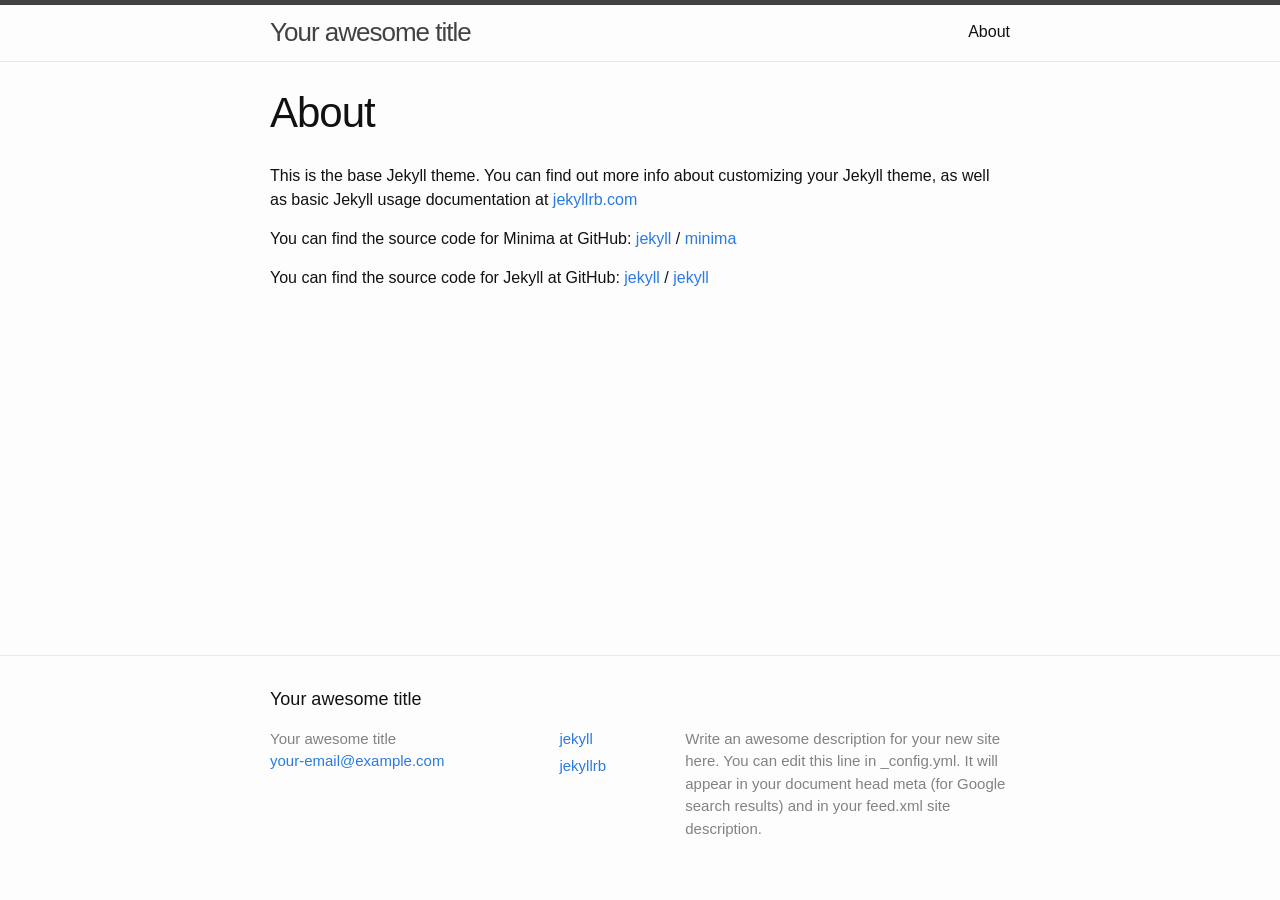
==== about/index.html @ 472cd076 "deploy: PulseGear/FleetImpulse.in@5b609e39529fab833a03f950bbbc239ffcf9d746" ====
<!DOCTYPE html>
<html lang="en"><head>
  <meta charset="utf-8">
  <meta http-equiv="X-UA-Compatible" content="IE=edge">
  <meta name="viewport" content="width=device-width, initial-scale=1"><!-- Begin Jekyll SEO tag v2.9.1 -->
<title>About | Your awesome title</title>
<meta name="generator" content="Jekyll v4.4.1" />
<meta property="og:title" content="About" />
<meta property="og:locale" content="en_US" />
<meta name="description" content="Write an awesome description for your new site here. You can edit this line in _config.yml. It will appear in your document head meta (for Google search results) and in your feed.xml site description." />
<meta name="twitter:description" property="og:description" content="Write an awesome description for your new site here. You can edit this line in _config.yml. It will appear in your document head meta (for Google search results) and in your feed.xml site description." />
<link rel="canonical" href="/about/" />
<meta property="og:url" content="/about/" />
<meta property="og:site_name" content="Your awesome title" />
<meta property="og:type" content="website" />
<meta name="twitter:card" content="summary" />
<meta name="twitter:title" content="About" />
<script type="application/ld+json">
{"@context":"https://schema.org","@type":"WebSite","description":"Write an awesome description for your new site here. You can edit this line in _config.yml. It will appear in your document head meta (for Google search results) and in your feed.xml site description.","headline":"About","name":"Your awesome title","url":"/about/"}</script>
<!-- End Jekyll SEO tag -->
<link rel="stylesheet" href="/assets/main.css"><link type="application/atom+xml" rel="alternate" href="/feed.xml" title="Your awesome title" /></head>
<body><header class="site-header" role="banner">

  <div class="wrapper"><a class="site-title" rel="author" href="/">Your awesome title</a><nav class="site-nav">
        <input type="checkbox" id="nav-trigger" class="nav-trigger" />
        <label for="nav-trigger">
          <span class="menu-icon">
            <svg viewBox="0 0 18 15" width="18px" height="15px">
              <path d="M18,1.484c0,0.82-0.665,1.484-1.484,1.484H1.484C0.665,2.969,0,2.304,0,1.484l0,0C0,0.665,0.665,0,1.484,0 h15.032C17.335,0,18,0.665,18,1.484L18,1.484z M18,7.516C18,8.335,17.335,9,16.516,9H1.484C0.665,9,0,8.335,0,7.516l0,0 c0-0.82,0.665-1.484,1.484-1.484h15.032C17.335,6.031,18,6.696,18,7.516L18,7.516z M18,13.516C18,14.335,17.335,15,16.516,15H1.484 C0.665,15,0,14.335,0,13.516l0,0c0-0.82,0.665-1.483,1.484-1.483h15.032C17.335,12.031,18,12.695,18,13.516L18,13.516z"/>
            </svg>
          </span>
        </label>

        <div class="trigger"><a class="page-link" href="/about/">About</a></div>
      </nav></div>
</header>
<main class="page-content" aria-label="Content">
      <div class="wrapper">
        <article class="post">

  <header class="post-header">
    <h1 class="post-title">About</h1>
  </header>

  <div class="post-content">
    <p>This is the base Jekyll theme. You can find out more info about customizing your Jekyll theme, as well as basic Jekyll usage documentation at <a href="https://jekyllrb.com/">jekyllrb.com</a></p>

<p>You can find the source code for Minima at GitHub:
<a href="https://github.com/jekyll">jekyll</a> /
<a href="https://github.com/jekyll/minima">minima</a></p>

<p>You can find the source code for Jekyll at GitHub:
<a href="https://github.com/jekyll">jekyll</a> /
<a href="https://github.com/jekyll/jekyll">jekyll</a></p>


  </div>

</article>

      </div>
    </main><footer class="site-footer h-card">
  <data class="u-url" href="/"></data>

  <div class="wrapper">

    <h2 class="footer-heading">Your awesome title</h2>

    <div class="footer-col-wrapper">
      <div class="footer-col footer-col-1">
        <ul class="contact-list">
          <li class="p-name">Your awesome title</li><li><a class="u-email" href="mailto:your-email@example.com">your-email@example.com</a></li></ul>
      </div>

      <div class="footer-col footer-col-2"><ul class="social-media-list"><li><a href="https://github.com/jekyll"><svg class="svg-icon"><use xlink:href="/assets/minima-social-icons.svg#github"></use></svg> <span class="username">jekyll</span></a></li><li><a href="https://www.twitter.com/jekyllrb"><svg class="svg-icon"><use xlink:href="/assets/minima-social-icons.svg#twitter"></use></svg> <span class="username">jekyllrb</span></a></li></ul>
</div>

      <div class="footer-col footer-col-3">
        <p>Write an awesome description for your new site here. You can edit this line in _config.yml. It will appear in your document head meta (for Google search results) and in your feed.xml site description.</p>
      </div>
    </div>

  </div>

</footer>
</body>

</html>
---- assets/main.css ----
/**
 * Reset some basic elements
 */
body, h1, h2, h3, h4, h5, h6,
p, blockquote, pre, hr,
dl, dd, ol, ul, figure {
  margin: 0;
  padding: 0;
}

/**
 * Basic styling
 */
body {
  font: 400 16px/1.5 -apple-system, BlinkMacSystemFont, "Segoe UI", Roboto, Helvetica, Arial, sans-serif, "Apple Color Emoji", "Segoe UI Emoji", "Segoe UI Symbol";
  color: #111;
  background-color: #fdfdfd;
  -webkit-text-size-adjust: 100%;
  -webkit-font-feature-settings: "kern" 1;
  -moz-font-feature-settings: "kern" 1;
  -o-font-feature-settings: "kern" 1;
  font-feature-settings: "kern" 1;
  font-kerning: normal;
  display: flex;
  min-height: 100vh;
  flex-direction: column;
}

/**
 * Set `margin-bottom` to maintain vertical rhythm
 */
h1, h2, h3, h4, h5, h6,
p, blockquote, pre,
ul, ol, dl, figure,
.highlight {
  margin-bottom: 15px;
}

/**
 * `main` element
 */
main {
  display: block; /* Default value of `display` of `main` element is 'inline' in IE 11. */
}

/**
 * Images
 */
img {
  max-width: 100%;
  vertical-align: middle;
}

/**
 * Figures
 */
figure > img {
  display: block;
}

figcaption {
  font-size: 14px;
}

/**
 * Lists
 */
ul, ol {
  margin-left: 30px;
}

li > ul,
li > ol {
  margin-bottom: 0;
}

/**
 * Headings
 */
h1, h2, h3, h4, h5, h6 {
  font-weight: 400;
}

/**
 * Links
 */
a {
  color: #2a7ae2;
  text-decoration: none;
}
a:visited {
  color: rgb(8.9993518068%, 33.8251498947%, 66.0986874088%);
}
a:hover {
  color: #111;
  text-decoration: underline;
}
.social-media-list a:hover {
  text-decoration: none;
}
.social-media-list a:hover .username {
  text-decoration: underline;
}

/**
 * Blockquotes
 */
blockquote {
  color: #828282;
  border-left: 4px solid #e8e8e8;
  padding-left: 15px;
  font-size: 18px;
  letter-spacing: -1px;
  font-style: italic;
}
blockquote > :last-child {
  margin-bottom: 0;
}

/**
 * Code formatting
 */
pre,
code {
  font-size: 15px;
  border: 1px solid #e8e8e8;
  border-radius: 3px;
  background-color: #eef;
}

code {
  padding: 1px 5px;
}

pre {
  padding: 8px 12px;
  overflow-x: auto;
}
pre > code {
  border: 0;
  padding-right: 0;
  padding-left: 0;
}

/**
 * Wrapper
 */
.wrapper {
  max-width: -webkit-calc(800px - (30px * 2));
  max-width: calc(800px - 30px * 2);
  margin-right: auto;
  margin-left: auto;
  padding-right: 30px;
  padding-left: 30px;
}
@media screen and (max-width: 800px) {
  .wrapper {
    max-width: -webkit-calc(800px - (30px));
    max-width: calc(800px - (30px));
    padding-right: 15px;
    padding-left: 15px;
  }
}

/**
 * Clearfix
 */
.footer-col-wrapper:after, .wrapper:after {
  content: "";
  display: table;
  clear: both;
}

/**
 * Icons
 */
.svg-icon {
  width: 16px;
  height: 16px;
  display: inline-block;
  fill: #828282;
  padding-right: 5px;
  vertical-align: text-top;
}

.social-media-list li + li {
  padding-top: 5px;
}

/**
 * Tables
 */
table {
  margin-bottom: 30px;
  width: 100%;
  text-align: left;
  color: rgb(24.6666666667%, 24.6666666667%, 24.6666666667%);
  border-collapse: collapse;
  border: 1px solid #e8e8e8;
}
table tr:nth-child(even) {
  background-color: rgb(96.9803921569%, 96.9803921569%, 96.9803921569%);
}
table th, table td {
  padding: 9.999999999px 15px;
}
table th {
  background-color: rgb(93.9803921569%, 93.9803921569%, 93.9803921569%);
  border: 1px solid rgb(86.9803921569%, 86.9803921569%, 86.9803921569%);
  border-bottom-color: rgb(78.9803921569%, 78.9803921569%, 78.9803921569%);
}
table td {
  border: 1px solid #e8e8e8;
}

/**
 * Site header
 */
.site-header {
  border-top: 5px solid rgb(25.9803921569%, 25.9803921569%, 25.9803921569%);
  border-bottom: 1px solid #e8e8e8;
  min-height: 55.95px;
  position: relative;
}

.site-title {
  font-size: 26px;
  font-weight: 300;
  line-height: 54px;
  letter-spacing: -1px;
  margin-bottom: 0;
  float: left;
}
.site-title, .site-title:visited {
  color: rgb(25.9803921569%, 25.9803921569%, 25.9803921569%);
}

.site-nav {
  float: right;
  line-height: 54px;
}
.site-nav .nav-trigger {
  display: none;
}
.site-nav .menu-icon {
  display: none;
}
.site-nav .page-link {
  color: #111;
  line-height: 1.5;
}
.site-nav .page-link:not(:last-child) {
  margin-right: 20px;
}
@media screen and (max-width: 600px) {
  .site-nav {
    position: absolute;
    top: 9px;
    right: 15px;
    background-color: #fdfdfd;
    border: 1px solid #e8e8e8;
    border-radius: 5px;
    text-align: right;
  }
  .site-nav label[for=nav-trigger] {
    display: block;
    float: right;
    width: 36px;
    height: 36px;
    z-index: 2;
    cursor: pointer;
  }
  .site-nav .menu-icon {
    display: block;
    float: right;
    width: 36px;
    height: 26px;
    line-height: 0;
    padding-top: 10px;
    text-align: center;
  }
  .site-nav .menu-icon > svg {
    fill: rgb(25.9803921569%, 25.9803921569%, 25.9803921569%);
  }
  .site-nav input ~ .trigger {
    clear: both;
    display: none;
  }
  .site-nav input:checked ~ .trigger {
    display: block;
    padding-bottom: 5px;
  }
  .site-nav .page-link {
    display: block;
    margin-left: 20px;
    padding: 5px 10px;
  }
  .site-nav .page-link:not(:last-child) {
    margin-right: 0;
  }
}

/**
 * Site footer
 */
.site-footer {
  border-top: 1px solid #e8e8e8;
  padding: 30px 0;
}

.footer-heading {
  font-size: 18px;
  margin-bottom: 15px;
}

.contact-list,
.social-media-list {
  list-style: none;
  margin-left: 0;
}

.footer-col-wrapper {
  font-size: 15px;
  color: #828282;
  margin-left: -15px;
}

.footer-col {
  float: left;
  margin-bottom: 15px;
  padding-left: 15px;
}

.footer-col-1 {
  width: -webkit-calc(35% - (30px / 2));
  width: calc(35% - 30px / 2);
}

.footer-col-2 {
  width: -webkit-calc(20% - (30px / 2));
  width: calc(20% - 30px / 2);
}

.footer-col-3 {
  width: -webkit-calc(45% - (30px / 2));
  width: calc(45% - 30px / 2);
}

@media screen and (max-width: 800px) {
  .footer-col-1,
  .footer-col-2 {
    width: -webkit-calc(50% - (30px / 2));
    width: calc(50% - 30px / 2);
  }
  .footer-col-3 {
    width: -webkit-calc(100% - (30px / 2));
    width: calc(100% - 30px / 2);
  }
}
@media screen and (max-width: 600px) {
  .footer-col {
    float: none;
    width: -webkit-calc(100% - (30px / 2));
    width: calc(100% - 30px / 2);
  }
}
/**
 * Page content
 */
.page-content {
  padding: 30px 0;
  flex: 1;
}

.page-heading {
  font-size: 32px;
}

.post-list-heading {
  font-size: 28px;
}

.post-list {
  margin-left: 0;
  list-style: none;
}
.post-list > li {
  margin-bottom: 30px;
}

.post-meta {
  font-size: 14px;
  color: #828282;
}

.post-link {
  display: block;
  font-size: 24px;
}

/**
 * Posts
 */
.post-header {
  margin-bottom: 30px;
}

.post-title {
  font-size: 42px;
  letter-spacing: -1px;
  line-height: 1;
}
@media screen and (max-width: 800px) {
  .post-title {
    font-size: 36px;
  }
}

.post-content {
  margin-bottom: 30px;
}
.post-content h2 {
  font-size: 32px;
}
@media screen and (max-width: 800px) {
  .post-content h2 {
    font-size: 28px;
  }
}
.post-content h3 {
  font-size: 26px;
}
@media screen and (max-width: 800px) {
  .post-content h3 {
    font-size: 22px;
  }
}
.post-content h4 {
  font-size: 20px;
}
@media screen and (max-width: 800px) {
  .post-content h4 {
    font-size: 18px;
  }
}

/**
 * Syntax highlighting styles
 */
.highlight {
  background: #fff;
}
.highlighter-rouge .highlight {
  background: #eef;
}
.highlight .c {
  color: #998;
  font-style: italic;
}
.highlight .err {
  color: #a61717;
  background-color: #e3d2d2;
}
.highlight .k {
  font-weight: bold;
}
.highlight .o {
  font-weight: bold;
}
.highlight .cm {
  color: #998;
  font-style: italic;
}
.highlight .cp {
  color: #999;
  font-weight: bold;
}
.highlight .c1 {
  color: #998;
  font-style: italic;
}
.highlight .cs {
  color: #999;
  font-weight: bold;
  font-style: italic;
}
.highlight .gd {
  color: #000;
  background-color: #fdd;
}
.highlight .gd .x {
  color: #000;
  background-color: #faa;
}
.highlight .ge {
  font-style: italic;
}
.highlight .gr {
  color: #a00;
}
.highlight .gh {
  color: #999;
}
.highlight .gi {
  color: #000;
  background-color: #dfd;
}
.highlight .gi .x {
  color: #000;
  background-color: #afa;
}
.highlight .go {
  color: #888;
}
.highlight .gp {
  color: #555;
}
.highlight .gs {
  font-weight: bold;
}
.highlight .gu {
  color: #aaa;
}
.highlight .gt {
  color: #a00;
}
.highlight .kc {
  font-weight: bold;
}
.highlight .kd {
  font-weight: bold;
}
.highlight .kp {
  font-weight: bold;
}
.highlight .kr {
  font-weight: bold;
}
.highlight .kt {
  color: #458;
  font-weight: bold;
}
.highlight .m {
  color: #099;
}
.highlight .s {
  color: #d14;
}
.highlight .na {
  color: #008080;
}
.highlight .nb {
  color: #0086B3;
}
.highlight .nc {
  color: #458;
  font-weight: bold;
}
.highlight .no {
  color: #008080;
}
.highlight .ni {
  color: #800080;
}
.highlight .ne {
  color: #900;
  font-weight: bold;
}
.highlight .nf {
  color: #900;
  font-weight: bold;
}
.highlight .nn {
  color: #555;
}
.highlight .nt {
  color: #000080;
}
.highlight .nv {
  color: #008080;
}
.highlight .ow {
  font-weight: bold;
}
.highlight .w {
  color: #bbb;
}
.highlight .mf {
  color: #099;
}
.highlight .mh {
  color: #099;
}
.highlight .mi {
  color: #099;
}
.highlight .mo {
  color: #099;
}
.highlight .sb {
  color: #d14;
}
.highlight .sc {
  color: #d14;
}
.highlight .sd {
  color: #d14;
}
.highlight .s2 {
  color: #d14;
}
.highlight .se {
  color: #d14;
}
.highlight .sh {
  color: #d14;
}
.highlight .si {
  color: #d14;
}
.highlight .sx {
  color: #d14;
}
.highlight .sr {
  color: #009926;
}
.highlight .s1 {
  color: #d14;
}
.highlight .ss {
  color: #990073;
}
.highlight .bp {
  color: #999;
}
.highlight .vc {
  color: #008080;
}
.highlight .vg {
  color: #008080;
}
.highlight .vi {
  color: #008080;
}
.highlight .il {
  color: #099;
}

/*# sourceMappingURL=main.css.map */
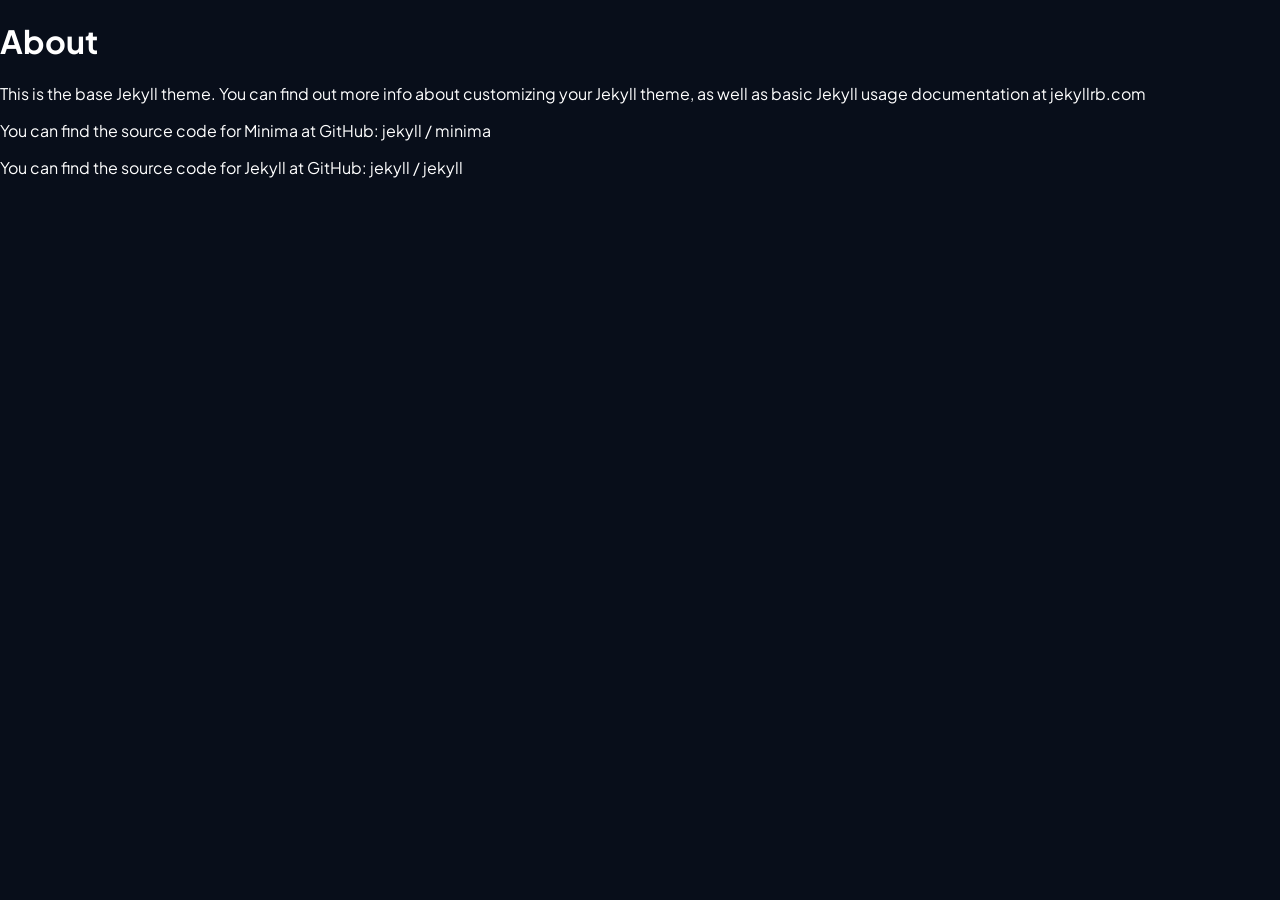
==== commit 504d4705: "deploy: PulseGear/FleetImpulse.in@5bba567a466fba588f09e1c0fe38f28b420a9d62" ====
--- a/about/index.html
+++ b/about/index.html
@@ -1,49 +1,22 @@
 <!DOCTYPE html>
-<html lang="en"><head>
+<html lang="en">
+<head>
   <meta charset="utf-8">
-  <meta http-equiv="X-UA-Compatible" content="IE=edge">
-  <meta name="viewport" content="width=device-width, initial-scale=1"><!-- Begin Jekyll SEO tag v2.9.1 -->
-<title>About | Your awesome title</title>
-<meta name="generator" content="Jekyll v4.4.1" />
-<meta property="og:title" content="About" />
-<meta property="og:locale" content="en_US" />
-<meta name="description" content="Write an awesome description for your new site here. You can edit this line in _config.yml. It will appear in your document head meta (for Google search results) and in your feed.xml site description." />
-<meta name="twitter:description" property="og:description" content="Write an awesome description for your new site here. You can edit this line in _config.yml. It will appear in your document head meta (for Google search results) and in your feed.xml site description." />
-<link rel="canonical" href="/about/" />
-<meta property="og:url" content="/about/" />
-<meta property="og:site_name" content="Your awesome title" />
-<meta property="og:type" content="website" />
-<meta name="twitter:card" content="summary" />
-<meta name="twitter:title" content="About" />
-<script type="application/ld+json">
-{"@context":"https://schema.org","@type":"WebSite","description":"Write an awesome description for your new site here. You can edit this line in _config.yml. It will appear in your document head meta (for Google search results) and in your feed.xml site description.","headline":"About","name":"Your awesome title","url":"/about/"}</script>
-<!-- End Jekyll SEO tag -->
-<link rel="stylesheet" href="/assets/main.css"><link type="application/atom+xml" rel="alternate" href="/feed.xml" title="Your awesome title" /></head>
-<body><header class="site-header" role="banner">
+<meta name="viewport" content="width=device-width, initial-scale=1.0">
+<title>About | Fleet Impulse</title>
+<link rel="stylesheet" href="/assets/css/main.css">
+</head>
+<body>
 
-  <div class="wrapper"><a class="site-title" rel="author" href="/">Your awesome title</a><nav class="site-nav">
-        <input type="checkbox" id="nav-trigger" class="nav-trigger" />
-        <label for="nav-trigger">
-          <span class="menu-icon">
-            <svg viewBox="0 0 18 15" width="18px" height="15px">
-              <path d="M18,1.484c0,0.82-0.665,1.484-1.484,1.484H1.484C0.665,2.969,0,2.304,0,1.484l0,0C0,0.665,0.665,0,1.484,0 h15.032C17.335,0,18,0.665,18,1.484L18,1.484z M18,7.516C18,8.335,17.335,9,16.516,9H1.484C0.665,9,0,8.335,0,7.516l0,0 c0-0.82,0.665-1.484,1.484-1.484h15.032C17.335,6.031,18,6.696,18,7.516L18,7.516z M18,13.516C18,14.335,17.335,15,16.516,15H1.484 C0.665,15,0,14.335,0,13.516l0,0c0-0.82,0.665-1.483,1.484-1.483h15.032C17.335,12.031,18,12.695,18,13.516L18,13.516z"/>
-            </svg>
-          </span>
-        </label>
+  <div class="py-16 md:py-24 bg-slate-900 text-white">
+  <div class="max-w-5xl mx-auto px-4 sm:px-6 lg:px-8">
+    <div class="mb-8 border-b border-slate-800 pb-8">
+      <h1 class="text-3xl md:text-5xl font-bold tracking-tight mb-4">About</h1>
+      
+    </div>
 
-        <div class="trigger"><a class="page-link" href="/about/">About</a></div>
-      </nav></div>
-</header>
-<main class="page-content" aria-label="Content">
-      <div class="wrapper">
-        <article class="post">
-
-  <header class="post-header">
-    <h1 class="post-title">About</h1>
-  </header>
-
-  <div class="post-content">
-    <p>This is the base Jekyll theme. You can find out more info about customizing your Jekyll theme, as well as basic Jekyll usage documentation at <a href="https://jekyllrb.com/">jekyllrb.com</a></p>
+    <div class="prose prose-invert prose-teal max-w-none">
+      <p>This is the base Jekyll theme. You can find out more info about customizing your Jekyll theme, as well as basic Jekyll usage documentation at <a href="https://jekyllrb.com/">jekyllrb.com</a></p>
 
 <p>You can find the source code for Minima at GitHub:
 <a href="https://github.com/jekyll">jekyll</a> /
@@ -54,35 +27,9 @@
 <a href="https://github.com/jekyll/jekyll">jekyll</a></p>
 
 
+    </div>
   </div>
-
-</article>
-
-      </div>
-    </main><footer class="site-footer h-card">
-  <data class="u-url" href="/"></data>
-
-  <div class="wrapper">
-
-    <h2 class="footer-heading">Your awesome title</h2>
-
-    <div class="footer-col-wrapper">
-      <div class="footer-col footer-col-1">
-        <ul class="contact-list">
-          <li class="p-name">Your awesome title</li><li><a class="u-email" href="mailto:your-email@example.com">your-email@example.com</a></li></ul>
-      </div>
-
-      <div class="footer-col footer-col-2"><ul class="social-media-list"><li><a href="https://github.com/jekyll"><svg class="svg-icon"><use xlink:href="/assets/minima-social-icons.svg#github"></use></svg> <span class="username">jekyll</span></a></li><li><a href="https://www.twitter.com/jekyllrb"><svg class="svg-icon"><use xlink:href="/assets/minima-social-icons.svg#twitter"></use></svg> <span class="username">jekyllrb</span></a></li></ul>
 </div>
 
-      <div class="footer-col footer-col-3">
-        <p>Write an awesome description for your new site here. You can edit this line in _config.yml. It will appear in your document head meta (for Google search results) and in your feed.xml site description.</p>
-      </div>
-    </div>
-
-  </div>
-
-</footer>
 </body>
-
-</html>
+</html>
--- a/assets/css/main.css
+++ b/assets/css/main.css
@@ -0,0 +1 @@
+@import"https://fonts.googleapis.com/css2?family=Plus+Jakarta+Sans:wght@300;400;500;600;700;800&display=swap";:root{--bg-dark: #080E1A;--bg-card: rgba(15, 23, 42, 0.85);--border-color: rgba(255, 255, 255, 0.12);--accent-cyan: #14F195;--accent-cyan-hover: #00D685;--text-white: #FFFFFF;--text-muted: #94A3B8;--font-primary: 'Plus Jakarta Sans', -apple-system, BlinkMacSystemFont, sans-serif}*,*::before,*::after{box-sizing:border-box}html,body{margin:0;padding:0;width:100%;max-width:100%;overflow-x:hidden;background-color:var(--bg-dark);color:var(--text-white);font-family:var(--font-primary);-webkit-font-smoothing:antialiased}a{text-decoration:none;color:inherit}.container{width:100%;max-width:1280px;margin:0 auto;padding:0 24px}.site-header{position:absolute;top:0;left:0;width:100%;z-index:50;border-bottom:1px solid rgba(255,255,255,.08);background:rgba(8,14,26,.7);backdrop-filter:blur(12px)}.header-inner{height:80px;display:flex;align-items:center;justify-content:space-between}.brand-logo{display:flex;align-items:center;gap:10px;font-weight:800;font-size:1.25rem;letter-spacing:-0.5px}.logo-badge{width:36px;height:36px;background-color:var(--accent-cyan);color:#080e1a;border-radius:8px;display:flex;align-items:center;justify-content:center;font-weight:800;font-size:1rem}.nav-links{display:flex;gap:32px;align-items:center}.nav-links a{color:var(--text-muted);font-size:.9rem;font-weight:500;transition:color .2s ease}.nav-links a:hover{color:var(--text-white)}.header-actions{display:flex;align-items:center;gap:12px}.btn{padding:10px 22px;border-radius:30px;font-size:.875rem;font-weight:600;cursor:pointer;display:inline-flex;align-items:center;gap:6px;transition:all .2s ease}.btn-primary{background-color:var(--accent-cyan);color:#080e1a;border:none}.btn-primary:hover{background-color:var(--accent-cyan-hover);transform:translateY(-1px)}.btn-outline{background:rgba(15,23,42,.6);color:var(--text-white);border:1px solid var(--border-color)}.btn-outline:hover{background-color:rgba(255,255,255,.1)}.hero-section{position:relative;min-height:100vh;width:100%;display:flex;align-items:center;padding-top:100px;padding-bottom:60px}.hero-bg-wrapper{position:absolute;top:0;left:0;width:100%;height:100%;z-index:1;overflow:hidden}.hero-bg-img{width:100%;height:100%;object-fit:cover;object-position:center right;display:block}.hero-bg-overlay{position:absolute;inset:0;background:linear-gradient(90deg, #080E1A 0%, rgba(8, 14, 26, 0.85) 50%, rgba(8, 14, 26, 0.2) 100%)}.hero-content-container{position:relative;z-index:10}.hero-grid{display:grid;grid-template-columns:1fr 1fr;gap:40px;align-items:center}.hero-text-col{max-width:580px}.eyebrow{color:var(--accent-cyan);font-size:.75rem;font-weight:700;letter-spacing:1.5px;margin-bottom:16px;display:block}.hero-title{font-size:3.5rem;font-weight:800;line-height:1.1;margin:0 0 20px 0;letter-spacing:-1px}.hero-title .highlight{color:var(--accent-cyan)}.hero-subtitle{color:var(--text-muted);font-size:1.125rem;line-height:1.6;margin-bottom:36px;max-width:480px}.hero-buttons{display:flex;gap:16px}.scroll-cue{position:absolute;bottom:30px;right:40px;z-index:20;display:flex;align-items:center;gap:8px;font-size:.8rem;font-weight:500;color:var(--text-muted);transition:color .2s ease}.scroll-cue:hover{color:var(--accent-cyan)}.scroll-cue .arrow-down{font-size:1rem}@media(max-width: 992px){.hero-grid{grid-template-columns:1fr}.nav-links{display:none}.hero-title{font-size:2.5rem}.hero-bg-overlay{background:linear-gradient(180deg, #080E1A 0%, rgba(8, 14, 26, 0.85) 60%, #080E1A 100%)}.scroll-cue{bottom:20px;right:20px}}/*# sourceMappingURL=main.css.map */
